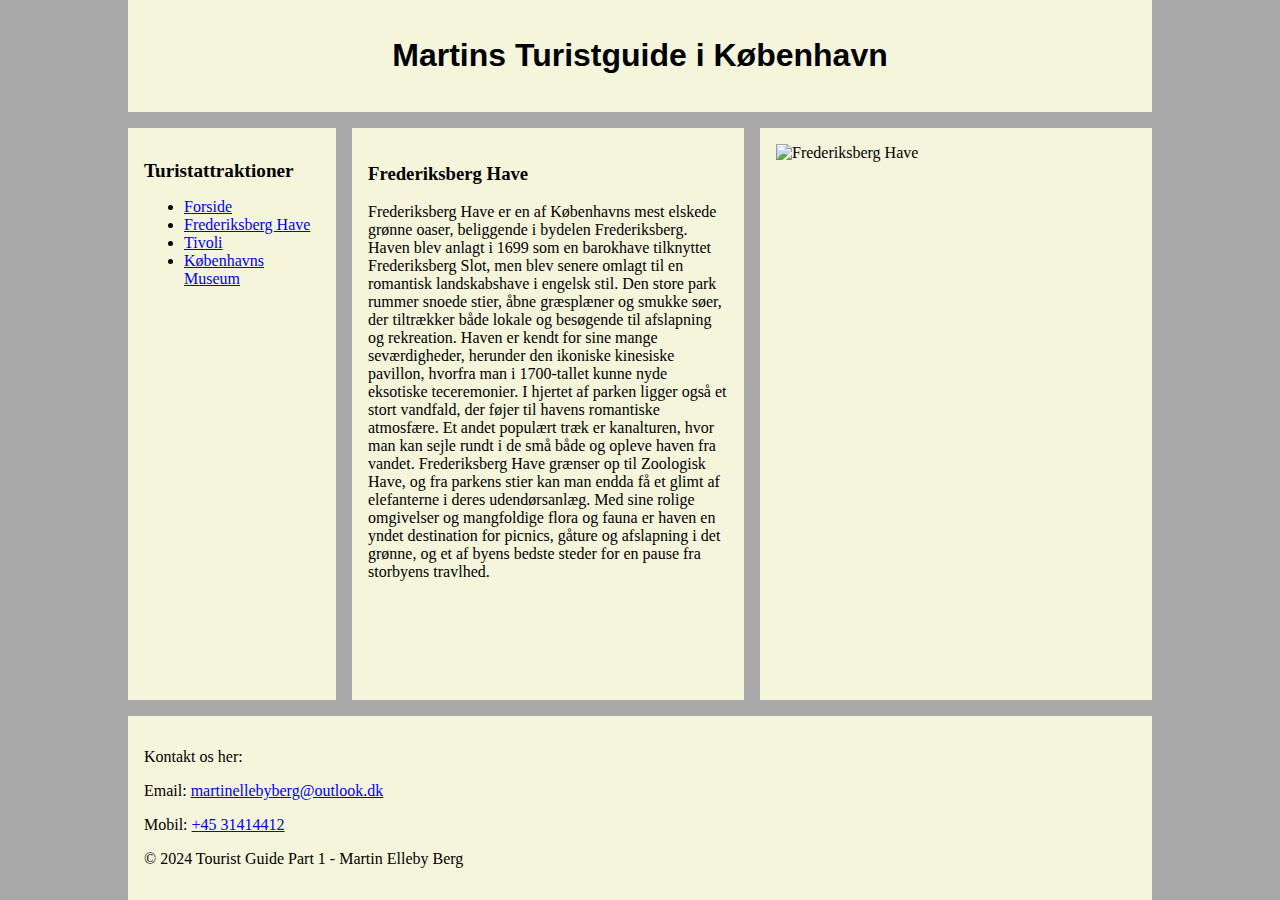
==== src/main/resources/static/frederiksberghave.html @ 8a239b32 "lavet endpoint og næsten færdig med html" ====
<!DOCTYPE html>
<html lang="en" xmlns="http://www.w3.org/1999/html">
<head>
    <meta charset="UTF-8">
    <meta name="viewport" content="width-device, initial-scale=1,0">
    <meta http-equiv="X-UA-Compatible" content="ie=edge">
    <title>Frederiksberg Have</title>
    <link rel="stylesheet" href="styles.css">
</head>
<body>
<header>
    <h1>Martins Turistguide i København</h1>
</header>
<nav>
    <h2>Turistattraktioner</h2>
    <ul>
        <li><a href="index.html">Forside</a></li>
        <li><a href="frederiksberghave.html">Frederiksberg Have</a></li>
        <li><a href="tivoli.html">Tivoli</a></li>
        <li><a href="kobenhavnsmuseum.html">Københavns Museum</a></li>
    </ul>
</nav>
<main>
    <h3>Frederiksberg Have</h3>
    <p>
        Frederiksberg Have er en af Københavns mest elskede grønne oaser, beliggende i bydelen Frederiksberg. Haven blev anlagt i 1699 som en barokhave tilknyttet Frederiksberg Slot, men blev senere omlagt til en romantisk landskabshave i engelsk stil. Den store park rummer snoede stier, åbne græsplæner og smukke søer, der tiltrækker både lokale og besøgende til afslapning og rekreation.

        Haven er kendt for sine mange seværdigheder, herunder den ikoniske kinesiske pavillon, hvorfra man i 1700-tallet kunne nyde eksotiske teceremonier. I hjertet af parken ligger også et stort vandfald, der føjer til havens romantiske atmosfære. Et andet populært træk er kanalturen, hvor man kan sejle rundt i de små både og opleve haven fra vandet.

        Frederiksberg Have grænser op til Zoologisk Have, og fra parkens stier kan man endda få et glimt af elefanterne i deres udendørsanlæg. Med sine rolige omgivelser og mangfoldige flora og fauna er haven en yndet destination for picnics, gåture og afslapning i det grønne, og et af byens bedste steder for en pause fra storbyens travlhed.
    </p>
</main>
<imgbil>
    <img src="../billeder/frederiksberghave.jpg" alt="Frederiksberg Have">
</imgbil>
<footer>
    <p> Kontakt os her:</p>
    <p>Email: <a href="#">martinellebyberg@outlook.dk</a></p>
    <p>Mobil: <a href="#">+45 31414412</a></p>
    <p>&copy; 2024 Tourist Guide Part 1 - Martin Elleby Berg</p>
</footer>
</body>
</html>
---- src/main/resources/static/styles.css ----
/* Mobile first layout */
body {
    min-height: 100vh; /* Sæt body-højden til mindst 100% af skærmhøjden */
    display: grid; /* Aktiverer grid-layout */
    grid-gap: 1em; /* Mellemrum mellem grid-områder */
    grid-template-areas:
        'header' /* Headeren fylder hele bredden */
        'nav' /* Navigationen fylder hele bredden */
        'main' /* Hovedindholdet fylder hele bredden */
        'imgbil' /* billede fylder hele bredden */
        'footer'; /* Foderen fylder hele bredden */
    grid-template-rows: auto auto 1fr auto; /* Højden på rækkerne */
    grid-template-columns: 1fr; /* Kun én kolonne */
}
/* bruges hvis min-width er 40em eller større */
@media (min-width: 60em) {
    body {
        /* Horisontal centrering, 80% bredde */
        width: 80%;
        margin: 0 auto;
        grid-template-areas:
        'header header header' /* Headeren fylder begge kolonner */
        'nav main imgbil' /* Navigationen til venstre, hovedindhold i midt, billede til højre */
        'footer footer footer'; /* Foderen fylder begge kolonner */
        grid-template-columns: 13em 1fr 1fr; /* Tre kolonner: nav er 12em bred, main fylder resten */
        grid-template-rows: auto 1fr auto; /* Højden på rækkerne */
    }
}
/** Placering af indhold i grid-områder */
header {
    grid-area: header;
}
nav {
    grid-area: nav;
}
main {
    grid-area: main;
}
imgbil {
    grid-area: imgbil;
}
footer {
    grid-area: footer;
}
body {
    background-color: darkgray;
}
header,
nav,
main,
footer,
imgbil {
    background: beige;
    padding: 1em;
}
h1 {
    text-align: center;
    font-family: sans-serif;
}
h2 {
    text-align: left;
    font-family: "Century Gothic", serif;
    font-size: larger;
}
.main-content {
    display: flex;
    flex-direction: column;
    align-items: center;
}
@media (min-width: 40em) {
    .main-content {
        flex-direction: row;
        align-items:flex-start;
    }
}
img {
    max-width: 100%;
    height: auto;
}
p, a {
    font-family: Cambria;
}
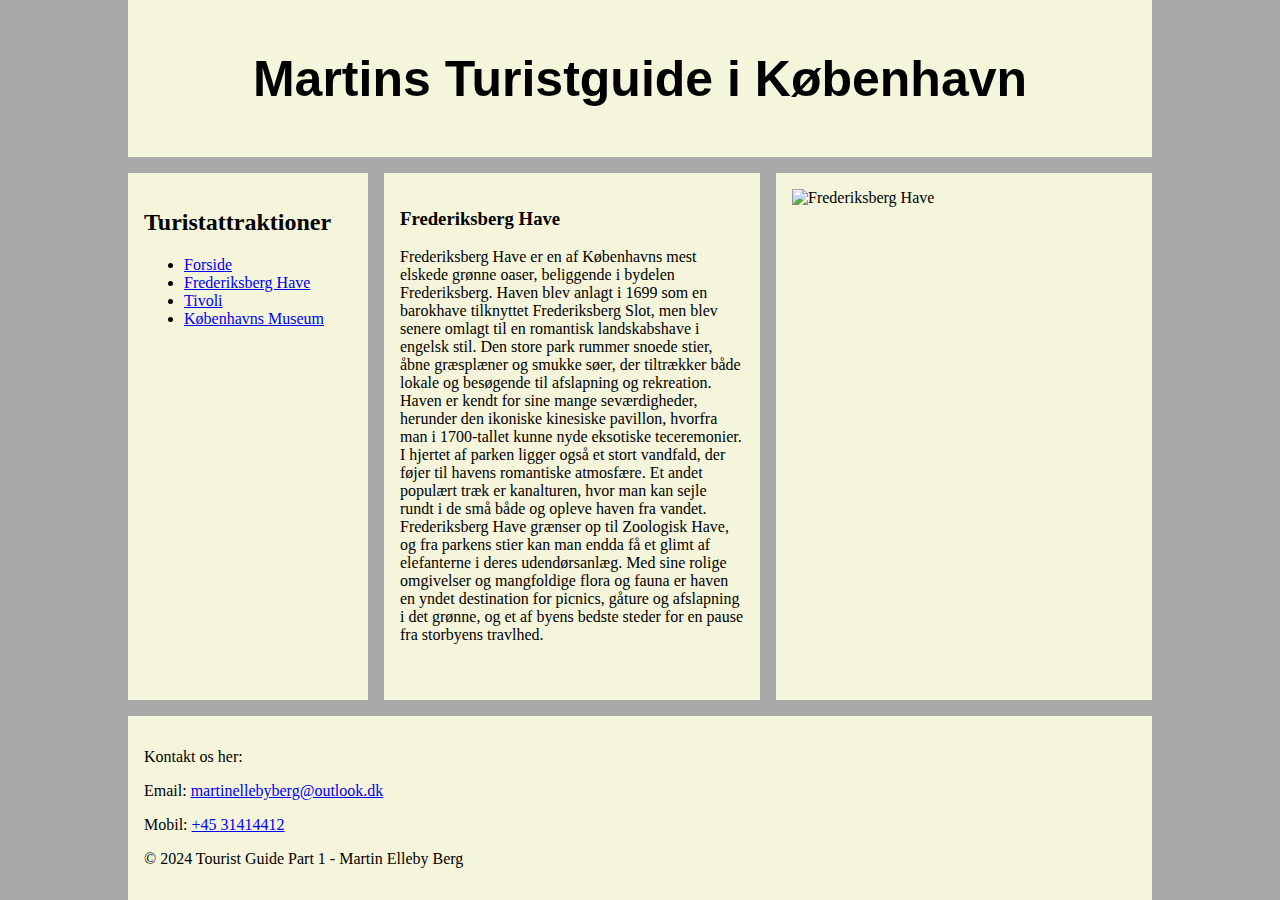
==== commit 26780f3f: "Turistguide del 1. Kan dog ikke få den til at vise billeder i localhost, intet problem i preview" ====
--- a/src/main/resources/static/frederiksberghave.html
+++ b/src/main/resources/static/frederiksberghave.html
@@ -2,7 +2,7 @@
 <html lang="en" xmlns="http://www.w3.org/1999/html">
 <head>
     <meta charset="UTF-8">
-    <meta name="viewport" content="width-device, initial-scale=1,0">
+    <meta name="viewport" content="width=device-width, initial-scale=1.0">
     <meta http-equiv="X-UA-Compatible" content="ie=edge">
     <title>Frederiksberg Have</title>
     <link rel="stylesheet" href="styles.css">
@@ -31,10 +31,10 @@
     </p>
 </main>
 <imgbil>
-    <img src="../billeder/frederiksberghave.jpg" alt="Frederiksberg Have">
+    <img src="..//billeder/frederiksberghave.jpg" alt="Frederiksberg Have">
 </imgbil>
 <footer>
-    <p> Kontakt os her:</p>
+    <p>Kontakt os her:</p>
     <p>Email: <a href="#">martinellebyberg@outlook.dk</a></p>
     <p>Mobil: <a href="#">+45 31414412</a></p>
     <p>&copy; 2024 Tourist Guide Part 1 - Martin Elleby Berg</p>
--- a/src/main/resources/static/styles.css
+++ b/src/main/resources/static/styles.css
@@ -22,7 +22,7 @@
         'header header header' /* Headeren fylder begge kolonner */
         'nav main imgbil' /* Navigationen til venstre, hovedindhold i midt, billede til højre */
         'footer footer footer'; /* Foderen fylder begge kolonner */
-        grid-template-columns: 13em 1fr 1fr; /* Tre kolonner: nav er 12em bred, main fylder resten */
+        grid-template-columns: 15em 1fr 1fr; /* Tre kolonner: nav er 20em bred, main fylder resten */
         grid-template-rows: auto 1fr auto; /* Højden på rækkerne */
     }
 }
@@ -56,11 +56,11 @@
 h1 {
     text-align: center;
     font-family: sans-serif;
+    font-size: 50px;
 }
 h2 {
     text-align: left;
     font-family: "Century Gothic", serif;
-    font-size: larger;
 }
 .main-content {
     display: flex;
@@ -80,3 +80,7 @@
 p, a {
     font-family: Cambria;
 }
+.custom-br {
+    display: block;
+    margin-bottom: 10px;
+}
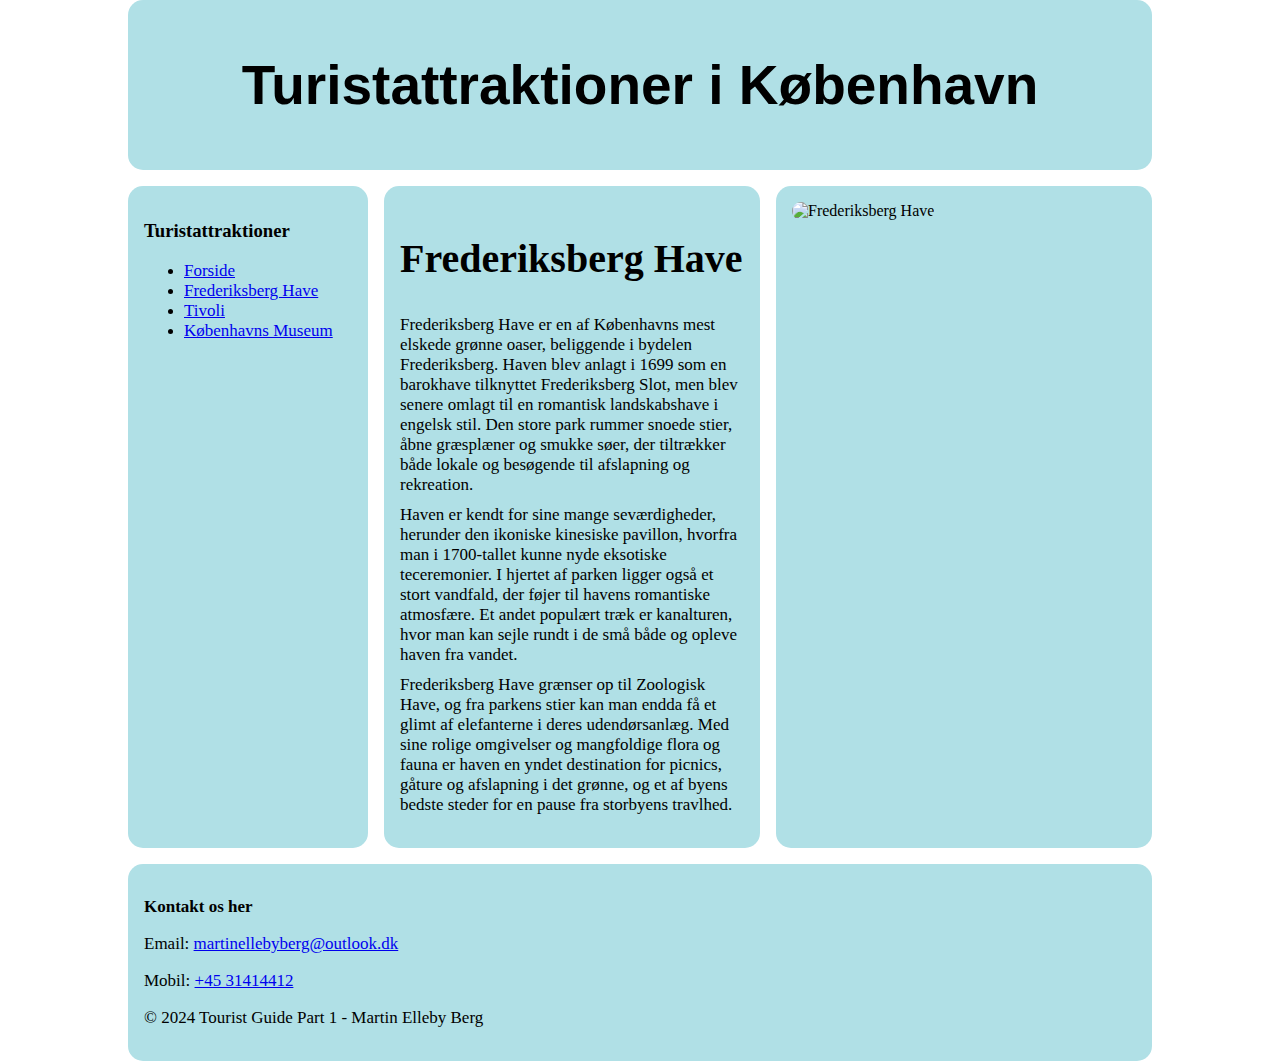
==== commit 6144e19c: "Turistguide del 1." ====
--- a/src/main/resources/static/frederiksberghave.html
+++ b/src/main/resources/static/frederiksberghave.html
@@ -9,10 +9,10 @@
 </head>
 <body>
 <header>
-    <h1>Martins Turistguide i København</h1>
+    <h1>Turistattraktioner i København</h1>
 </header>
 <nav>
-    <h2>Turistattraktioner</h2>
+    <h3>Turistattraktioner</h3>
     <ul>
         <li><a href="index.html">Forside</a></li>
         <li><a href="frederiksberghave.html">Frederiksberg Have</a></li>
@@ -21,12 +21,12 @@
     </ul>
 </nav>
 <main>
-    <h3>Frederiksberg Have</h3>
+    <h2>Frederiksberg Have</h2>
     <p>
         Frederiksberg Have er en af Københavns mest elskede grønne oaser, beliggende i bydelen Frederiksberg. Haven blev anlagt i 1699 som en barokhave tilknyttet Frederiksberg Slot, men blev senere omlagt til en romantisk landskabshave i engelsk stil. Den store park rummer snoede stier, åbne græsplæner og smukke søer, der tiltrækker både lokale og besøgende til afslapning og rekreation.
-
+        <span class="custom-br"></span>
         Haven er kendt for sine mange seværdigheder, herunder den ikoniske kinesiske pavillon, hvorfra man i 1700-tallet kunne nyde eksotiske teceremonier. I hjertet af parken ligger også et stort vandfald, der føjer til havens romantiske atmosfære. Et andet populært træk er kanalturen, hvor man kan sejle rundt i de små både og opleve haven fra vandet.
-
+        <span class="custom-br"></span>
         Frederiksberg Have grænser op til Zoologisk Have, og fra parkens stier kan man endda få et glimt af elefanterne i deres udendørsanlæg. Med sine rolige omgivelser og mangfoldige flora og fauna er haven en yndet destination for picnics, gåture og afslapning i det grønne, og et af byens bedste steder for en pause fra storbyens travlhed.
     </p>
 </main>
@@ -34,7 +34,7 @@
     <img src="..//billeder/frederiksberghave.jpg" alt="Frederiksberg Have">
 </imgbil>
 <footer>
-    <p>Kontakt os her:</p>
+    <p><Strong>Kontakt os her</Strong></p>
     <p>Email: <a href="#">martinellebyberg@outlook.dk</a></p>
     <p>Mobil: <a href="#">+45 31414412</a></p>
     <p>&copy; 2024 Tourist Guide Part 1 - Martin Elleby Berg</p>
--- a/src/main/resources/static/styles.css
+++ b/src/main/resources/static/styles.css
@@ -43,24 +43,29 @@
     grid-area: footer;
 }
 body {
-    background-color: darkgray;
+    background-image: url(..//billeder/farver.webp);
+    background-size: cover; /* Denne linje sørger for, at billedet dækker hele skærmen */
+    background-position: center; /* Centrerer billedet */
+    background-repeat: no-repeat; /* Undgår, at billedet gentages */
 }
 header,
 nav,
 main,
 footer,
 imgbil {
-    background: beige;
+    background-color: powderblue; /* En lys gul farve */
     padding: 1em;
+    border-radius: 15px; /* bløde hjørner*/
 }
 h1 {
     text-align: center;
     font-family: sans-serif;
-    font-size: 50px;
+    font-size: 55px;
 }
 h2 {
     text-align: left;
     font-family: "Century Gothic", serif;
+    font-size: 40px;
 }
 .main-content {
     display: flex;
@@ -76,11 +81,14 @@
 img {
     max-width: 100%;
     height: auto;
+    border-radius: 15px; /* bløde hjørner*/
 }
 p, a {
     font-family: Cambria;
+    font-size: 17px;
 }
-.custom-br {
+.custom-br { /* Sætter mellemrum mellem afsnit ved hjælp af <span class="custom-br"></span> */
     display: block;
     margin-bottom: 10px;
+
 }
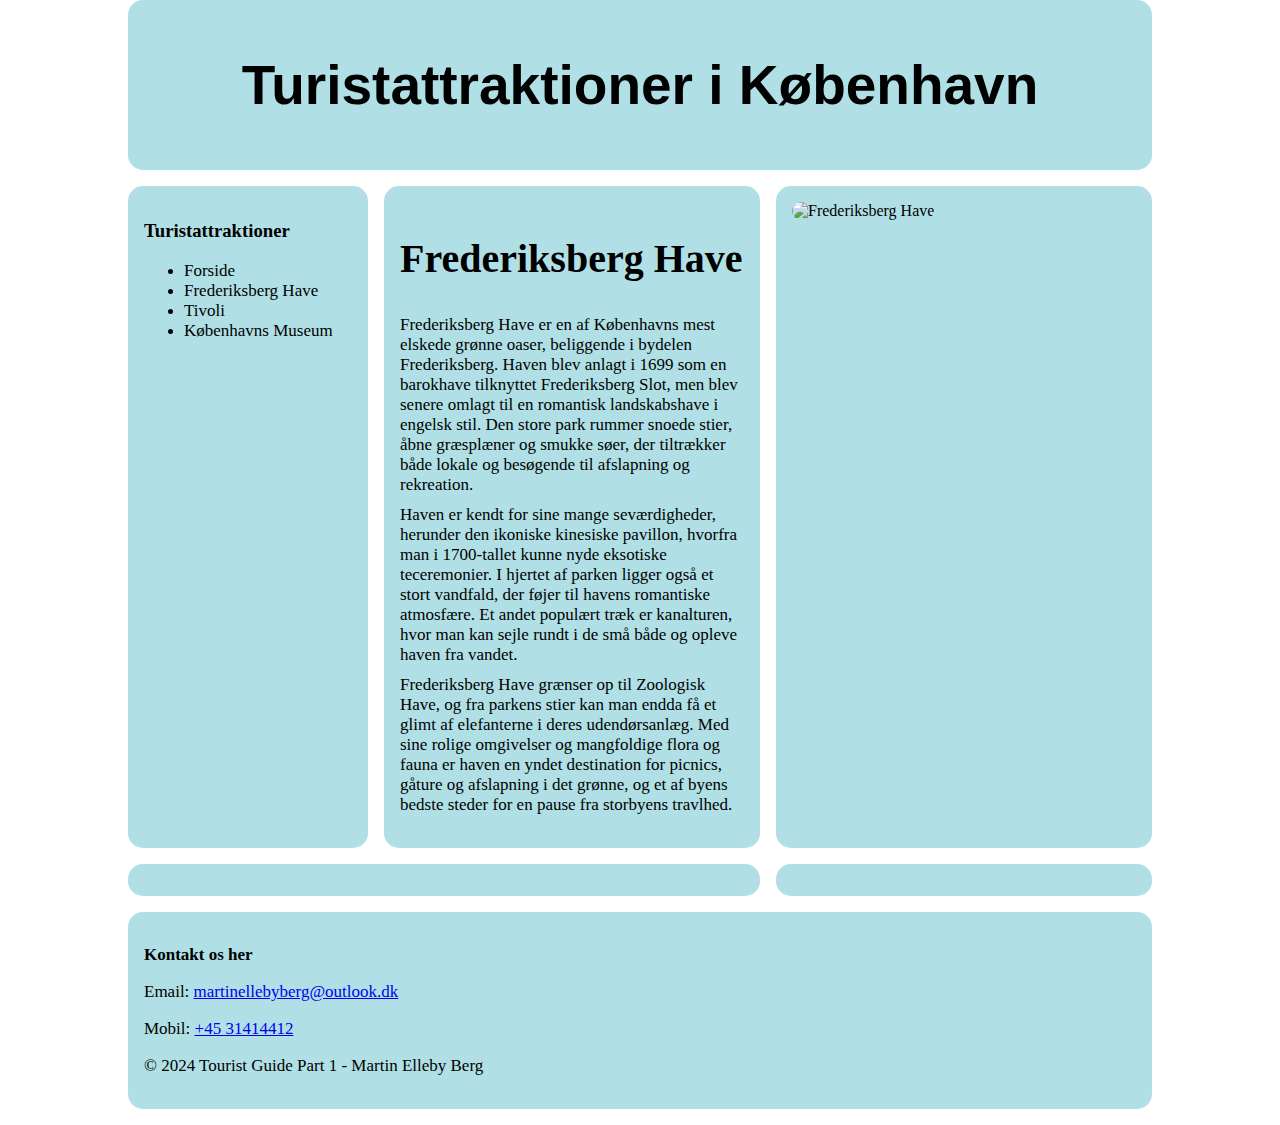
==== commit 9d8388c0: "Tilføjet Iframe og brugerundersøgelse under Tivoli. Ingen links endnu. Ryddet lidt op i CSS" ====
--- a/src/main/resources/static/frederiksberghave.html
+++ b/src/main/resources/static/frederiksberghave.html
@@ -14,10 +14,10 @@
 <nav>
     <h3>Turistattraktioner</h3>
     <ul>
-        <li><a href="index.html">Forside</a></li>
-        <li><a href="frederiksberghave.html">Frederiksberg Have</a></li>
-        <li><a href="tivoli.html">Tivoli</a></li>
-        <li><a href="kobenhavnsmuseum.html">Københavns Museum</a></li>
+        <li><a class="linka" href="index.html">Forside</a></li>
+        <li><a class="linka" href="frederiksberghave.html">Frederiksberg Have</a></li>
+        <li><a class="linka" href="tivoli.html">Tivoli</a></li>
+        <li><a class="linka" href="kobenhavnsmuseum.html">Københavns Museum</a></li>
     </ul>
 </nav>
 <main>
@@ -33,6 +33,12 @@
 <imgbil>
     <img src="..//billeder/frederiksberghave.jpg" alt="Frederiksberg Have">
 </imgbil>
+<empty>
+
+</empty>
+<form>
+
+</form>
 <footer>
     <p><Strong>Kontakt os her</Strong></p>
     <p>Email: <a href="#">martinellebyberg@outlook.dk</a></p>
--- a/src/main/resources/static/styles.css
+++ b/src/main/resources/static/styles.css
@@ -1,3 +1,5 @@
+/* Grundlæggende layout og styling */
+
 /* Mobile first layout */
 body {
     min-height: 100vh; /* Sæt body-højden til mindst 100% af skærmhøjden */
@@ -7,88 +9,147 @@
         'header' /* Headeren fylder hele bredden */
         'nav' /* Navigationen fylder hele bredden */
         'main' /* Hovedindholdet fylder hele bredden */
-        'imgbil' /* billede fylder hele bredden */
+        'imgbil' /* Billede fylder hele bredden */
+        'empty' /* Tom for nu */
+        'form' /* Spørgeskema */
         'footer'; /* Foderen fylder hele bredden */
-    grid-template-rows: auto auto 1fr auto; /* Højden på rækkerne */
+    grid-template-rows: auto auto 1fr auto auto auto auto; /* Højden på rækkerne */
     grid-template-columns: 1fr; /* Kun én kolonne */
-}
-/* bruges hvis min-width er 40em eller større */
-@media (min-width: 60em) {
-    body {
-        /* Horisontal centrering, 80% bredde */
-        width: 80%;
-        margin: 0 auto;
-        grid-template-areas:
-        'header header header' /* Headeren fylder begge kolonner */
-        'nav main imgbil' /* Navigationen til venstre, hovedindhold i midt, billede til højre */
-        'footer footer footer'; /* Foderen fylder begge kolonner */
-        grid-template-columns: 15em 1fr 1fr; /* Tre kolonner: nav er 20em bred, main fylder resten */
-        grid-template-rows: auto 1fr auto; /* Højden på rækkerne */
-    }
-}
-/** Placering af indhold i grid-områder */
-header {
-    grid-area: header;
-}
-nav {
-    grid-area: nav;
-}
-main {
-    grid-area: main;
-}
-imgbil {
-    grid-area: imgbil;
-}
-footer {
-    grid-area: footer;
-}
-body {
     background-image: url(..//billeder/farver.webp);
     background-size: cover; /* Denne linje sørger for, at billedet dækker hele skærmen */
     background-position: center; /* Centrerer billedet */
     background-repeat: no-repeat; /* Undgår, at billedet gentages */
 }
-header,
-nav,
-main,
-footer,
+
+/* Medieforespørgsel for større skærme (min-width: 60em) */
+@media (min-width: 60em) {
+    body {
+        width: 80%;
+        margin: 0 auto;
+        grid-template-areas:
+            'header header header' /* Headeren fylder alle kolonner */
+            'nav main imgbil' /* Navigation til venstre, hovedindhold i midt, billede til højre */
+            'empty empty form' /* Tom til venstre, Form til højre */
+            'footer footer footer'; /* Foderen fylder alle kolonner */
+        grid-template-columns: 15em 1fr 1fr; /* Tre kolonner: nav er 15em bred, main fylder 1fr, imgbil fylder 1fr */
+        grid-template-rows: auto 1fr auto auto auto; /* Højden på rækkerne */
+    }
+}
+
+/* Grid-områder */
+header, nav, main, imgbil, empty, form, footer {
+    background-color: powderblue; /* En lys blå farve */
+    padding: 1em;
+    border-radius: 15px; /* Bløde hjørner */
+}
+
+header {
+    grid-area: header;
+}
+
+nav {
+    grid-area: nav;
+}
+
+main {
+    grid-area: main;
+}
+
 imgbil {
-    background-color: powderblue; /* En lys gul farve */
-    padding: 1em;
-    border-radius: 15px; /* bløde hjørner*/
+    grid-area: imgbil;
 }
+
+empty {
+    grid-area: empty;
+}
+
+form {
+    grid-area: form;
+}
+
+footer {
+    grid-area: footer;
+}
+
+/* Typografi og tekst */
 h1 {
     text-align: center;
     font-family: sans-serif;
     font-size: 55px;
 }
+
 h2 {
     text-align: left;
     font-family: "Century Gothic", serif;
     font-size: 40px;
 }
-.main-content {
-    display: flex;
-    flex-direction: column;
-    align-items: center;
-}
-@media (min-width: 40em) {
-    .main-content {
-        flex-direction: row;
-        align-items:flex-start;
-    }
-}
-img {
-    max-width: 100%;
-    height: auto;
-    border-radius: 15px; /* bløde hjørner*/
-}
+
 p, a {
     font-family: Cambria;
     font-size: 17px;
 }
+
 .custom-br { /* Sætter mellemrum mellem afsnit ved hjælp af <span class="custom-br"></span> */
     display: block;
     margin-bottom: 10px;
+}
 
+legend {
+    font-size: 22px;
+    font-family: "Century Gothic", serif;
 }
+
+label {
+    display: inline-flex; /* Sørger for, at radioknappen og label er på samme linje, men som en blok */
+    align-items: center; /* Centrerer dem vertikalt */
+    margin-bottom: 10px; /* Tilføjer lidt luft mellem valgene */
+    font-size: 18px;
+    font-family: Cambria;
+}
+
+input[type="radio"] {
+    margin-right: 10px; /* Lidt afstand mellem radioknappen og teksten */
+}
+
+/* Links */
+.linka {
+    color: black;
+    transition: color 0.3s ease;
+    text-decoration: none;
+}
+
+.linka:hover {
+    color: green;
+    text-decoration: underline;
+}
+
+/* Knapper */
+button {
+    margin-top: 20px;
+    padding: 10px 20px;
+    font-size: 16px;
+    background-color: #4CAF50;
+    color: white;
+    border: none;
+    border-radius: 5px;
+    cursor: pointer;
+}
+
+button:hover {
+    background-color: #45a049;
+}
+
+/* Billeder */
+img {
+    max-width: 100%;
+    height: auto;
+    border-radius: 15px; /* Bløde hjørner */
+}
+
+/* Iframe */
+iframe {
+    height: 100%; /* Får iframe til at fylde hele højden af body */
+    width: 100%; /* Får iframe til at fylde hele bredden af body */
+    border: none; /* Fjerner border for et rent udseende */
+    border-radius: 15px; /* Bløde hjørner */
+}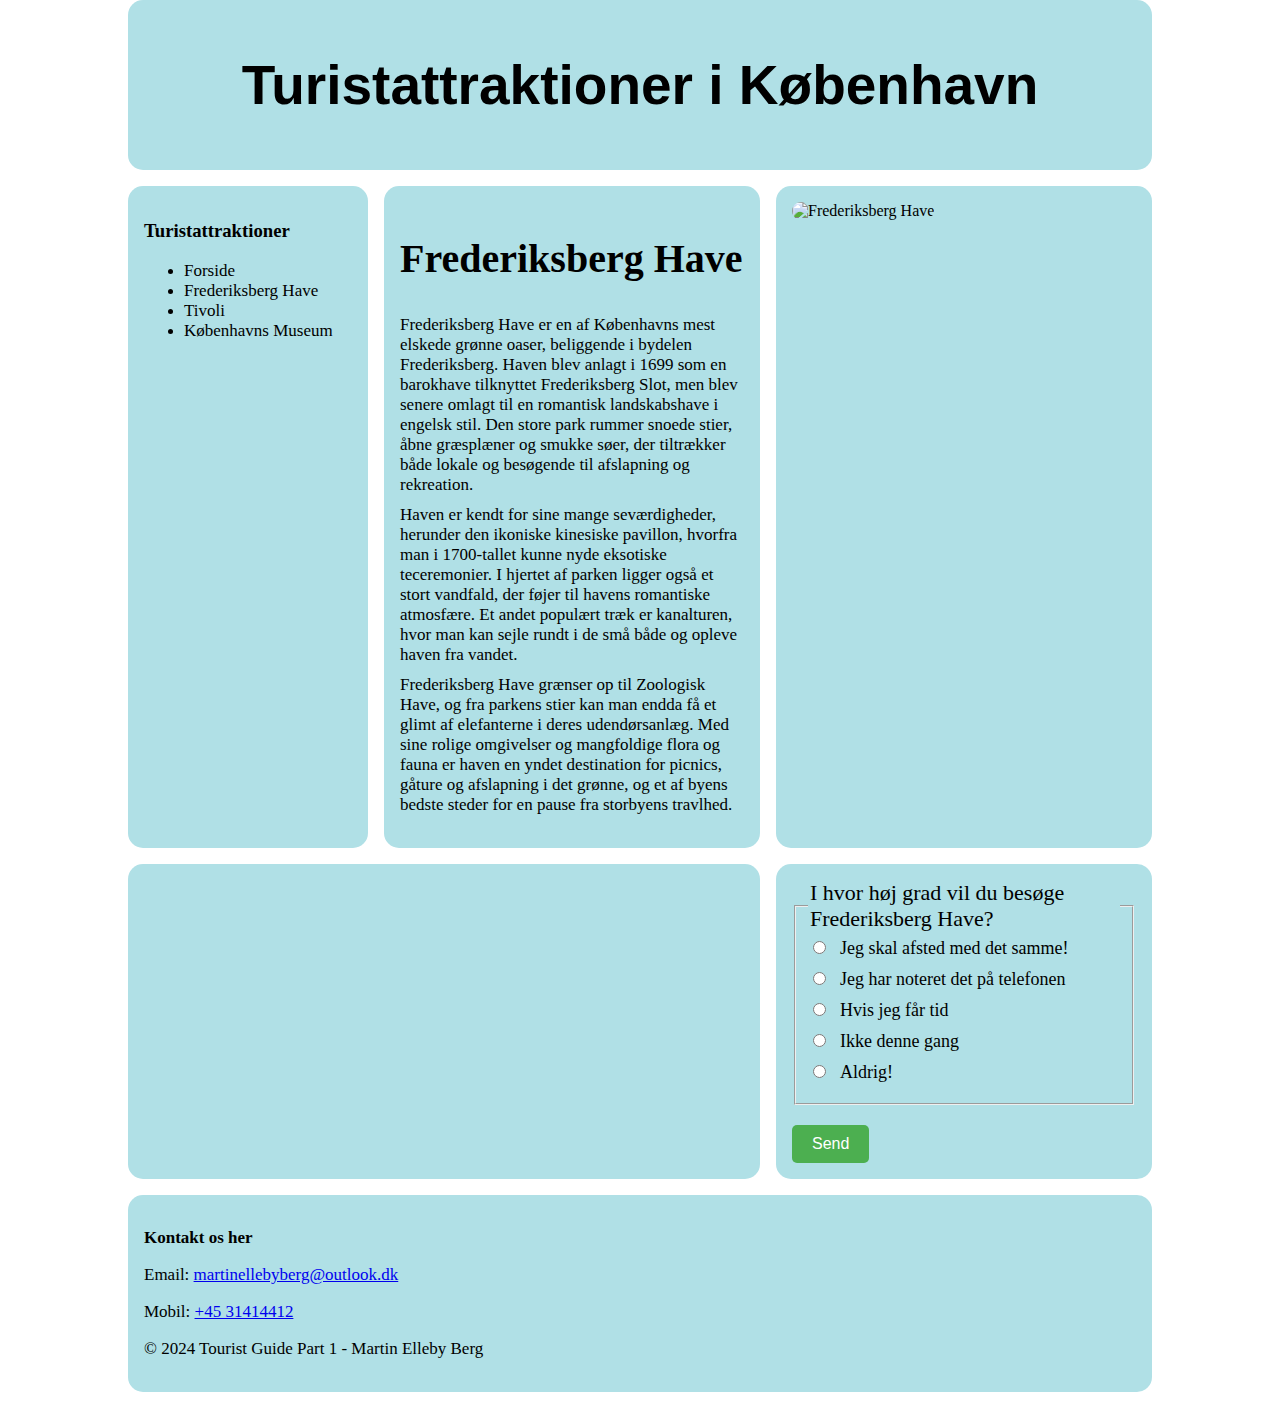
==== commit 90773301: "Tilføjet Iframe og brugerundersøgelse & Maps på alle sider. Ingen links endnu. Ryddet lidt op i CSS" ====
--- a/src/main/resources/static/frederiksberghave.html
+++ b/src/main/resources/static/frederiksberghave.html
@@ -34,10 +34,27 @@
     <img src="..//billeder/frederiksberghave.jpg" alt="Frederiksberg Have">
 </imgbil>
 <empty>
+    <iframe src="https://www.google.com/maps/embed?pb=!1m18!1m12!1m3!1d4499.630406347411!2d12.52290167708305!3d55.67481359799519!2m3!1f0!2f0!3f0!3m2!1i1024!2i768!4f13.1!3m3!1m2!1s0x465253fff8b03761%3A0x23a73d244dc542b6!2sFrederiksberg%20Have!5e0!3m2!1sda!2sdk!4v1726469207366!5m2!1sda!2sdk" width=max height=max style="border:0;" allowfullscreen="" loading="lazy" referrerpolicy="no-referrer-when-downgrade"></iframe>
+</empty>
+<form action="/submit" method="post">
+    <fieldset>
+        <legend>I hvor høj grad vil du besøge Frederiksberg Have?</legend>
+        <input type="radio" id="choice1" name="choice" value="valgmulighed1">
+        <label for="choice1">Jeg skal afsted med det samme!</label><br>
 
-</empty>
-<form>
+        <input type="radio" id="choice2" name="choice" value="valgmulighed2">
+        <label for="choice2">Jeg har noteret det på telefonen</label><br>
 
+        <input type="radio" id="choice3" name="choice" value="valgmulighed3">
+        <label for="choice3">Hvis jeg får tid</label><br>
+
+        <input type="radio" id="choice4" name="choice" value="valgmulighed4">
+        <label for="choice4">Ikke denne gang</label><br>
+
+        <input type="radio" id="choice5" name="choice" value="valgmulighed5">
+        <label for="choice5">Aldrig!</label>
+    </fieldset>
+    <button type="submit">Send</button>
 </form>
 <footer>
     <p><Strong>Kontakt os her</Strong></p>
--- a/src/main/resources/static/styles.css
+++ b/src/main/resources/static/styles.css
@@ -10,7 +10,7 @@
         'nav' /* Navigationen fylder hele bredden */
         'main' /* Hovedindholdet fylder hele bredden */
         'imgbil' /* Billede fylder hele bredden */
-        'empty' /* Tom for nu */
+        'empty' /* Google Maps */
         'form' /* Spørgeskema */
         'footer'; /* Foderen fylder hele bredden */
     grid-template-rows: auto auto 1fr auto auto auto auto; /* Højden på rækkerne */
@@ -29,7 +29,7 @@
         grid-template-areas:
             'header header header' /* Headeren fylder alle kolonner */
             'nav main imgbil' /* Navigation til venstre, hovedindhold i midt, billede til højre */
-            'empty empty form' /* Tom til venstre, Form til højre */
+            'empty empty form' /* Google Maps til venstre, Form til højre */
             'footer footer footer'; /* Foderen fylder alle kolonner */
         grid-template-columns: 15em 1fr 1fr; /* Tre kolonner: nav er 15em bred, main fylder 1fr, imgbil fylder 1fr */
         grid-template-rows: auto 1fr auto auto auto; /* Højden på rækkerne */
